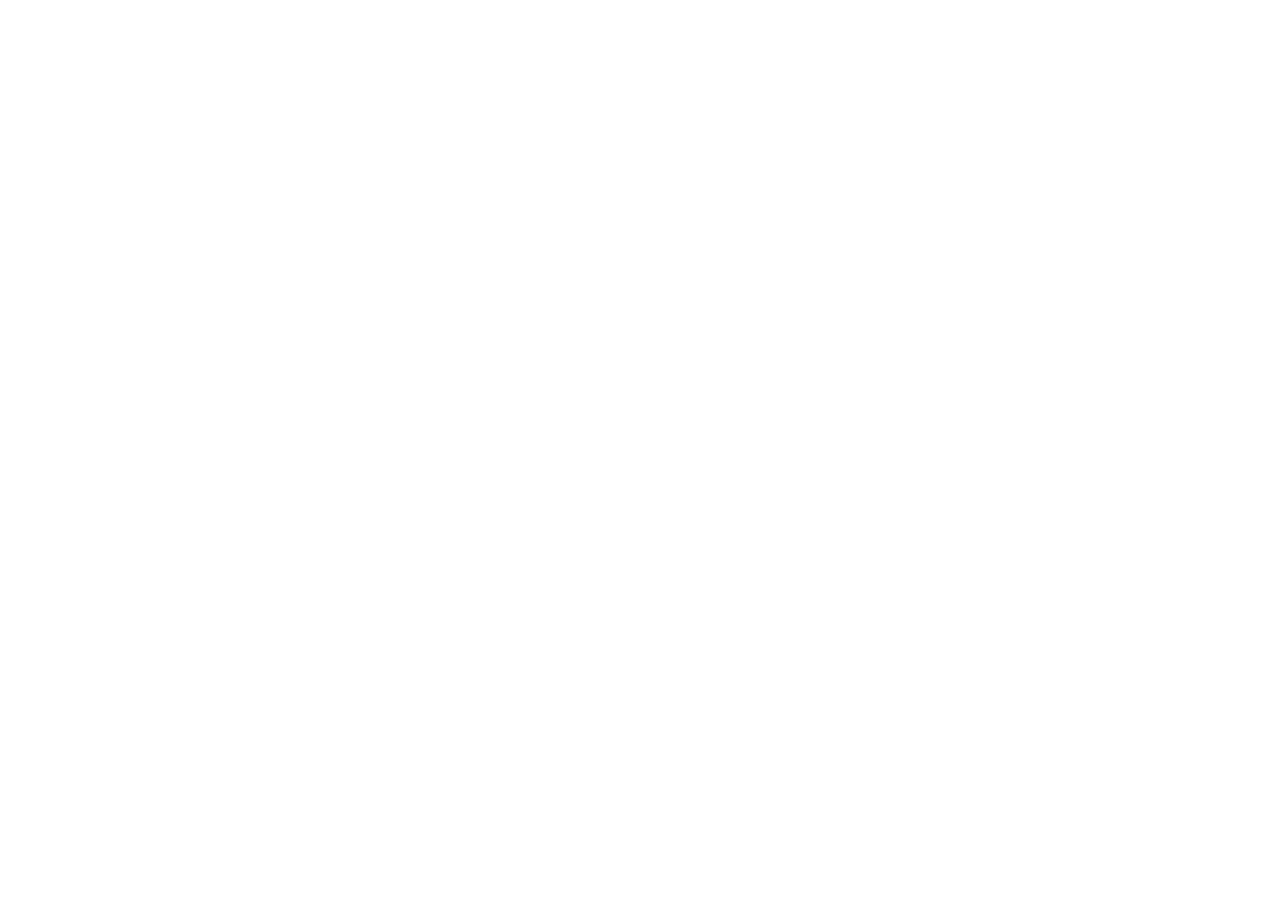
==== product.html @ bb29fbc4 "Initial commit" ====
<!DOCTYPE html>
<html lang="en">
<head>
    <meta charset="UTF-8">
    <meta name="viewport" content="width=device-width, initial-scale=1.0">
    <title>Document</title>
</head>
<body>
    <script type="module" src="scripts/product.js"></script>
</body>
</html>
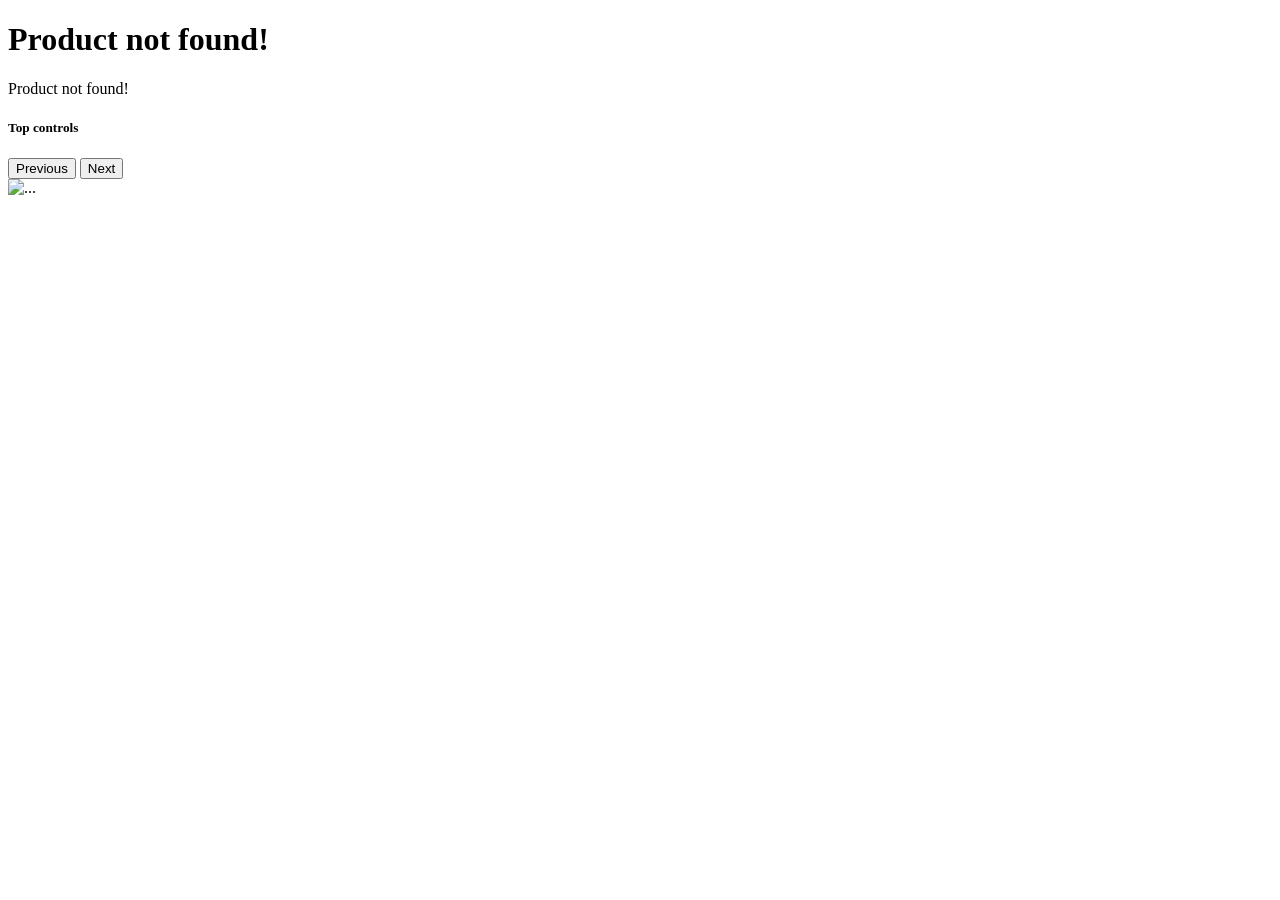
==== commit 082a0db7: "Substancial changes to the product page" ====
--- a/product.html
+++ b/product.html
@@ -4,8 +4,34 @@
     <meta charset="UTF-8">
     <meta name="viewport" content="width=device-width, initial-scale=1.0">
     <title>Document</title>
+    <link href="https://cdn.jsdelivr.net/npm/bootstrap@6.0.0-alpha.1/dist/css/bootstrap.min.css" rel="stylesheet" integrity="sha384-B/GM4XqrwHnWXNOWMbloTmrYXZg10cakYGmpfsR/bbzQ6JAJI4ihuyADKLnBgrCe" crossorigin="anonymous">
 </head>
 <body>
+    <div id="product">
+        <h1 id="product-name">Product not found!</h1>
+        <p id="contents">Product not found!</p>
+        <div id="carouselStacked" class="carousel slide">
+            <div class="d-flex justify-content-between align-items-center">
+                <h5 class="mb-0">Top controls</h5>
+                <div>
+                <button class="btn-icon btn-sm" type="button" data-bs-target="#carouselStacked" data-bs-slide="prev">
+                    <span class="carousel-icon-prev" aria-hidden="true"></span>
+                    <span class="visually-hidden">Previous</span>
+                </button>
+                <button class="btn-icon btn-sm" type="button" data-bs-target="#carouselStacked" data-bs-slide="next">
+                    <span class="carousel-icon-next" aria-hidden="true"></span>
+                    <span class="visually-hidden">Next</span>
+                </button>
+                </div>
+            </div>
+            <div class="carousel-inner rounded-5" id="carousel">
+                <div class="carousel-item active">
+                <img id="carousel-one" src="https://thumbs.dreamstime.com/b/bold-red-triangle-exclamation-mark-symbolizing-caution-alertness-red-warning-triangle-exclamation-mark-safety-365565643.jpg" class="d-block w-100" alt="...">
+                </div>
+            </div>
+        </div>
+    </div>
+    <script type="module" src="https://cdn.jsdelivr.net/npm/bootstrap@6.0.0-beta.1/dist/js/bootstrap.bundle.min.js" crossorigin="anonymous"></script>
     <script type="module" src="scripts/product.js"></script>
 </body>
 </html>
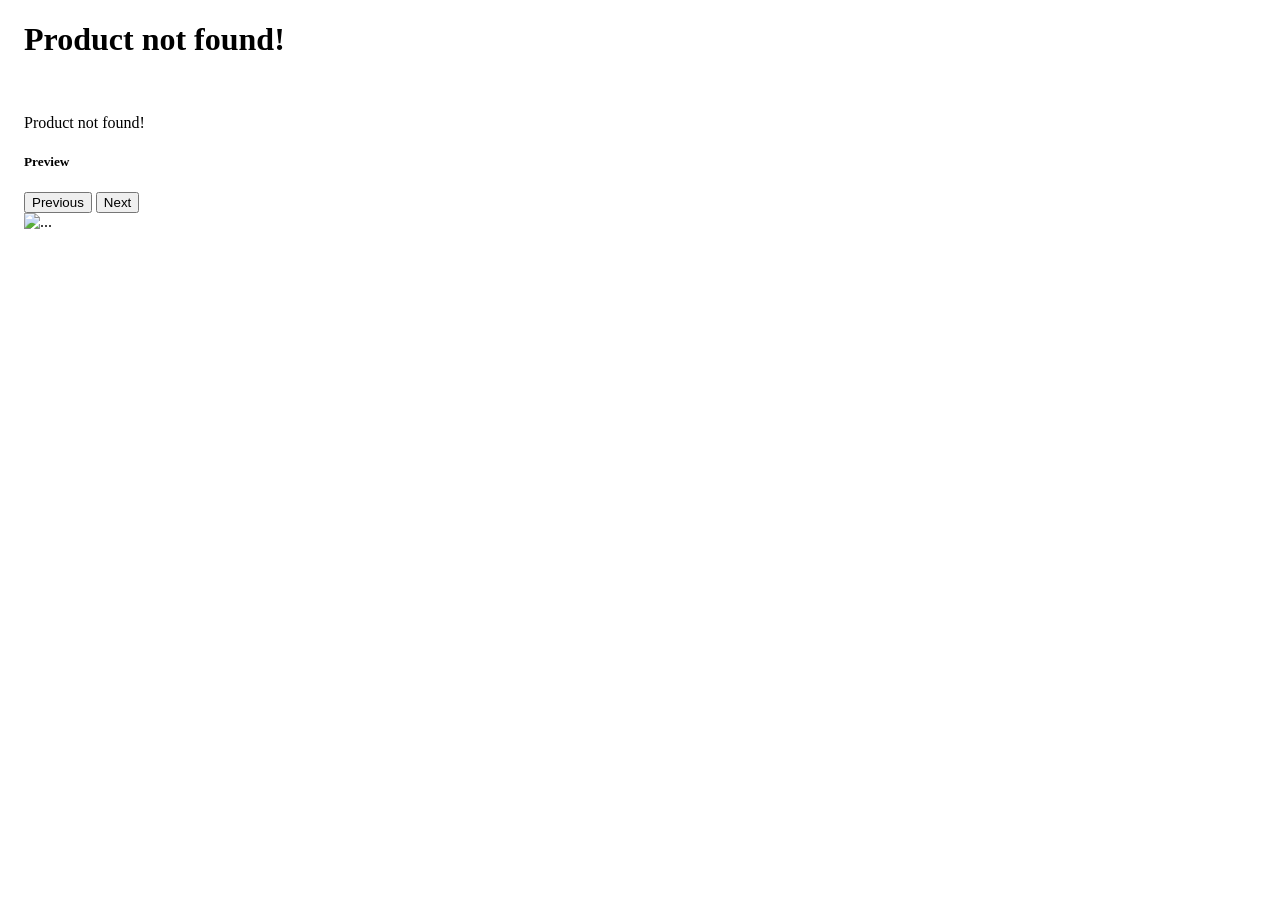
==== commit d9ac8f46: "Substancial changes to the product page" ====
--- a/product.html
+++ b/product.html
@@ -7,12 +7,16 @@
     <link href="https://cdn.jsdelivr.net/npm/bootstrap@6.0.0-alpha.1/dist/css/bootstrap.min.css" rel="stylesheet" integrity="sha384-B/GM4XqrwHnWXNOWMbloTmrYXZg10cakYGmpfsR/bbzQ6JAJI4ihuyADKLnBgrCe" crossorigin="anonymous">
 </head>
 <body>
-    <div id="product">
-        <h1 id="product-name">Product not found!</h1>
+    <div class="container card">
+    <div id="product" class="row">
+        <div class="col product-col">
+        <h1 id="product-name">Product not found!</h1><br>
         <p id="contents">Product not found!</p>
-        <div id="carouselStacked" class="carousel slide">
+        </div>
+        <div class="col product-col">
+        <div id="carouselStacked" class="carousel slide card">
             <div class="d-flex justify-content-between align-items-center">
-                <h5 class="mb-0">Top controls</h5>
+                <h5 class="mb-0">Preview</h5>
                 <div>
                 <button class="btn-icon btn-sm" type="button" data-bs-target="#carouselStacked" data-bs-slide="prev">
                     <span class="carousel-icon-prev" aria-hidden="true"></span>
@@ -26,12 +30,14 @@
             </div>
             <div class="carousel-inner rounded-5" id="carousel">
                 <div class="carousel-item active">
-                <img id="carousel-one" src="https://thumbs.dreamstime.com/b/bold-red-triangle-exclamation-mark-symbolizing-caution-alertness-red-warning-triangle-exclamation-mark-safety-365565643.jpg" class="d-block w-100" alt="...">
+                <img id="carousel-one" src="https://thumbs.dreamstime.com/b/bold-red-triangle-exclamation-mark-symbolizing-caution-alertness-red-warning-triangle-exclamation-mark-safety-365565643.jpg" class="d-block w-100 gallery" alt="...">
                 </div>
             </div>
         </div>
+        </div>
     </div>
-    <script type="module" src="https://cdn.jsdelivr.net/npm/bootstrap@6.0.0-beta.1/dist/js/bootstrap.bundle.min.js" crossorigin="anonymous"></script>
+    <script type="module" src="https://cdn.jsdelivr.net/npm/bootstrap@6.0.0-alpha.1/dist/js/bootstrap.bundle.min.js" crossorigin="anonymous"></script>
     <script type="module" src="scripts/product.js"></script>
+    </div>
 </body>
 </html>
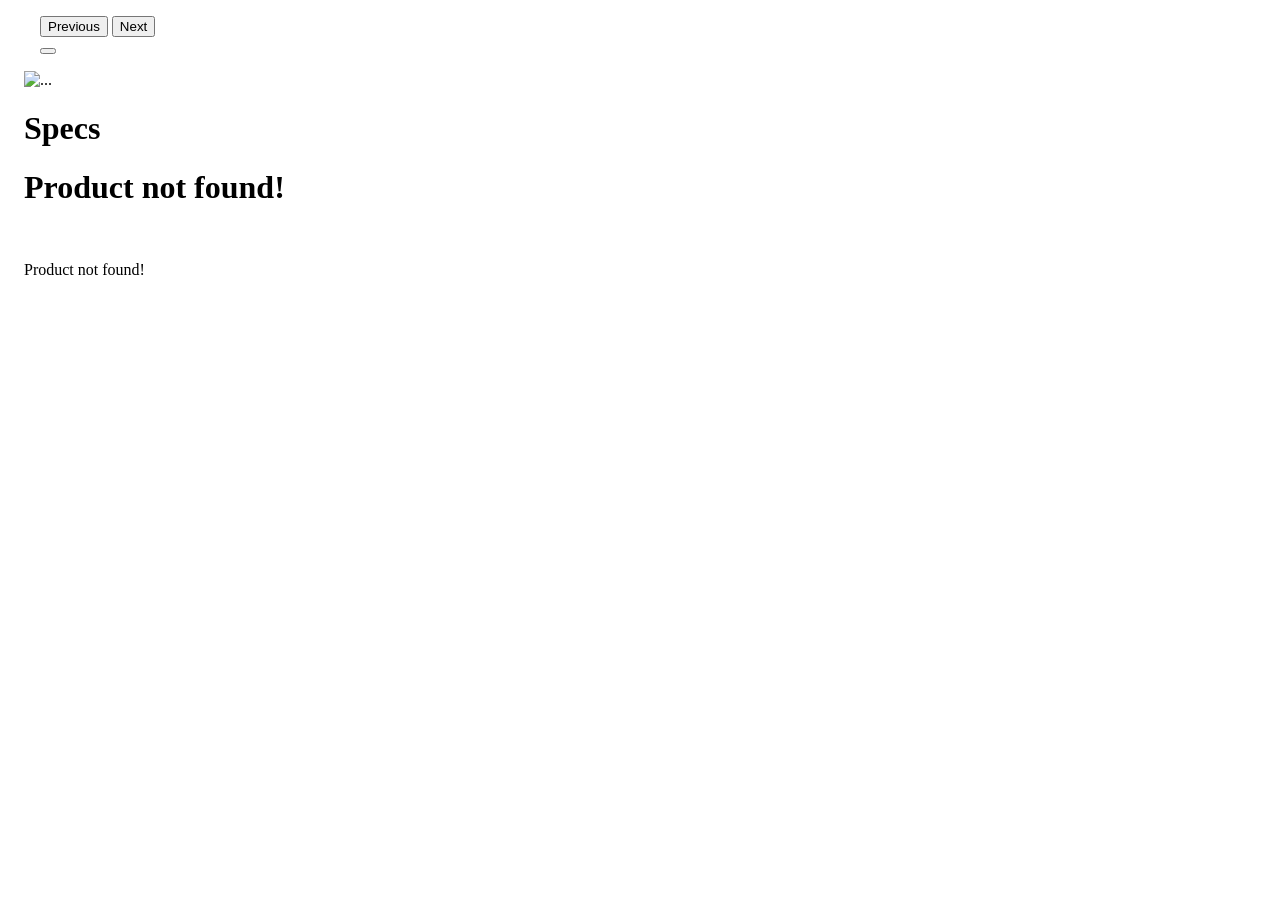
==== commit 9dea1fe5: "Did some substancial changes on products page (again). Now the login page seems to have something mo" ====
--- a/product.html
+++ b/product.html
@@ -1,43 +1,54 @@
 <!DOCTYPE html>
 <html lang="en">
+
 <head>
     <meta charset="UTF-8">
     <meta name="viewport" content="width=device-width, initial-scale=1.0">
     <title>Document</title>
-    <link href="https://cdn.jsdelivr.net/npm/bootstrap@6.0.0-alpha.1/dist/css/bootstrap.min.css" rel="stylesheet" integrity="sha384-B/GM4XqrwHnWXNOWMbloTmrYXZg10cakYGmpfsR/bbzQ6JAJI4ihuyADKLnBgrCe" crossorigin="anonymous">
+
 </head>
+
 <body>
     <div class="container card">
-    <div id="product" class="row">
-        <div class="col product-col">
-        <h1 id="product-name">Product not found!</h1><br>
-        <p id="contents">Product not found!</p>
-        </div>
-        <div class="col product-col">
-        <div id="carouselStacked" class="carousel slide card">
-            <div class="d-flex justify-content-between align-items-center">
-                <h5 class="mb-0">Preview</h5>
-                <div>
-                <button class="btn-icon btn-sm" type="button" data-bs-target="#carouselStacked" data-bs-slide="prev">
+        <div id="product" class="row">
+            <div class="col product-col">
+                <div id="carouselStacked" class="carousel slide card">
+                    <div class="d-flex justify-content-between align-items-center  product-col">
+                        <div>
+                            <button class="btn-icon btn-sm" type="button" data-bs-target="#carouselStacked" data-bs-slide="prev">
                     <span class="carousel-icon-prev" aria-hidden="true"></span>
                     <span class="visually-hidden">Previous</span>
                 </button>
-                <button class="btn-icon btn-sm" type="button" data-bs-target="#carouselStacked" data-bs-slide="next">
+                            <button class="btn-icon btn-sm" type="button" data-bs-target="#carouselStacked" data-bs-slide="next">
                     <span class="carousel-icon-next" aria-hidden="true"></span>
                     <span class="visually-hidden">Next</span>
                 </button>
+                        </div>
+                        <div class="carousel-indicators" id="product-indicator">
+                            <button type="button" data-bs-target="#carouselStacked" data-bs-slide-to="0" class="active" aria-current="true" aria-label="Slide 1"></button>
+                        </div>
+                    </div>
+                    <div class="carousel-inner rounded-5" id="carousel">
+                        <div class="carousel-item active">
+                            <img id="carousel-one" src="https://thumbs.dreamstime.com/b/bold-red-triangle-exclamation-mark-symbolizing-caution-alertness-red-warning-triangle-exclamation-mark-safety-365565643.jpg" class="d-block w-100 gallery" alt="...">
+                        </div>
+                    </div>
+                </div>
+                <div>
+                    <div id="badges">
+
+                    </div>
+                    <h1>Specs</h1>
                 </div>
             </div>
-            <div class="carousel-inner rounded-5" id="carousel">
-                <div class="carousel-item active">
-                <img id="carousel-one" src="https://thumbs.dreamstime.com/b/bold-red-triangle-exclamation-mark-symbolizing-caution-alertness-red-warning-triangle-exclamation-mark-safety-365565643.jpg" class="d-block w-100 gallery" alt="...">
-                </div>
+            <div class="col product-col">
+                <h1 id="product-name">Product not found!</h1><br>
+                <p id="contents">Product not found!</p>
             </div>
         </div>
-        </div>
     </div>
-    <script type="module" src="https://cdn.jsdelivr.net/npm/bootstrap@6.0.0-alpha.1/dist/js/bootstrap.bundle.min.js" crossorigin="anonymous"></script>
+    
     <script type="module" src="scripts/product.js"></script>
-    </div>
 </body>
+
 </html>
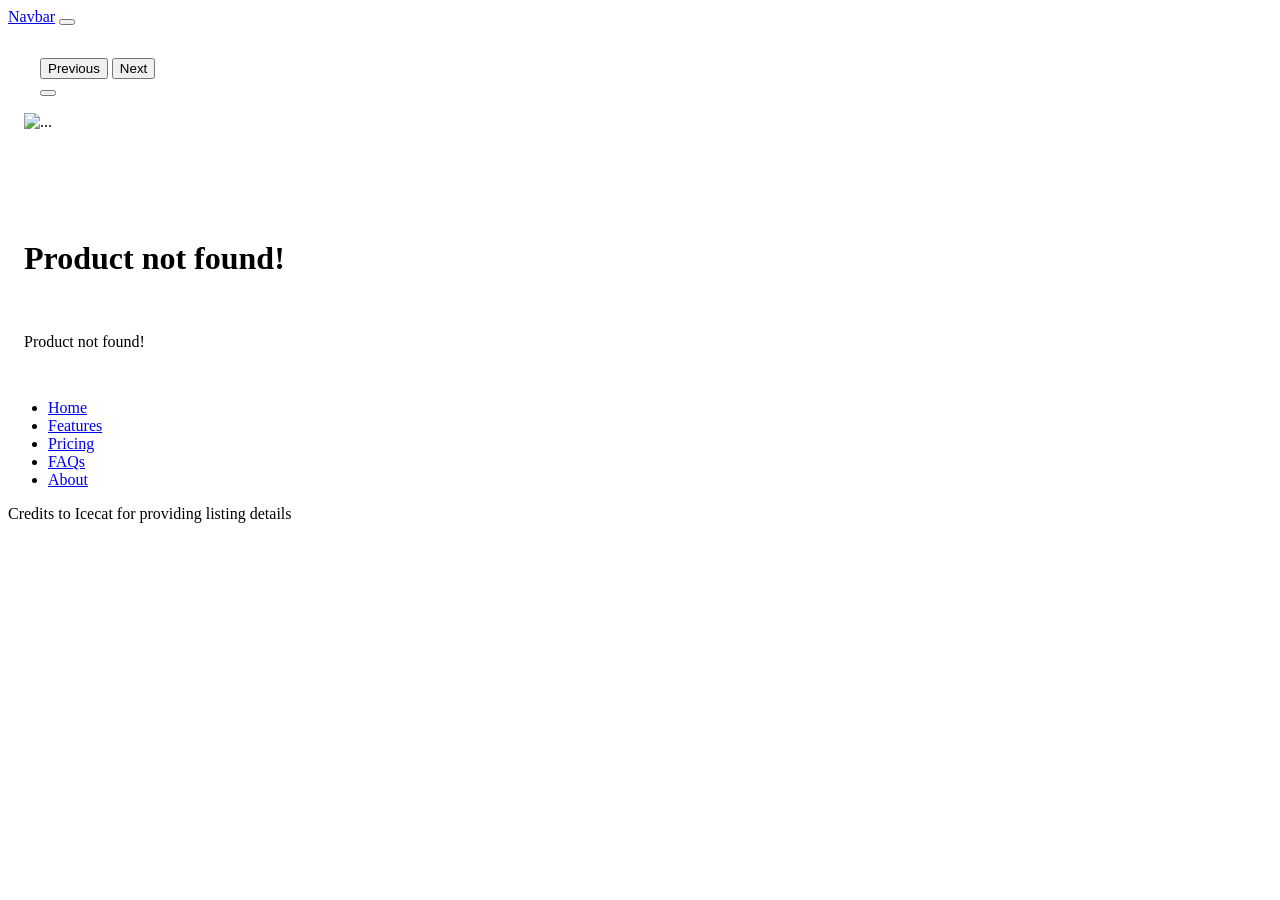
==== commit ea80d0a4: "Substancial hanges to product page" ====
--- a/product.html
+++ b/product.html
@@ -11,7 +11,7 @@
 <body>
     <div class="container card">
         <div id="product" class="row">
-            <div class="col product-col">
+            <div class="col-6 product-col">
                 <div id="carouselStacked" class="carousel slide card">
                     <div class="d-flex justify-content-between align-items-center  product-col">
                         <div>
@@ -38,16 +38,35 @@
                     <div id="badges">
 
                     </div>
-                    <h1>Specs</h1>
+                    <div class="product-specifications">
+                        <div class="spec-tabs-scrollbar" id="specTabsScrollbar" role="scrollbar" aria-label="Scroll product specification tabs" aria-controls="myTab" aria-orientation="horizontal" aria-valuemin="0" aria-valuemax="100" aria-valuenow="0" tabindex="0" hidden>
+                            <div class="spec-tabs-scrollbar-thumb" id="specTabsScrollbarThumb"></div>
+                        </div>
+                        <ul class="nav nav-tabs" id="myTab" role="tablist" aria-label="Product specifications">
+                        </ul>
+                        <div class="tab-content" id="myTabContent">
+                        </div>
+                    </div>
                 </div>
             </div>
-            <div class="col product-col">
+            <div class="col-6 product-col">
                 <h1 id="product-name">Product not found!</h1><br>
                 <p id="contents">Product not found!</p>
             </div>
         </div>
     </div>
-    
+    <dialog class="dialog" id="exampleDialog">
+        <div class="dialog-header">
+            <h1 class="dialog-title" id="dialog-title">Info</h1>
+            <button type="button" class="btn-close" data-bs-dismiss="dialog" aria-label="Close"></button>
+        </div>
+        <div class="dialog-body" id="dialog-badges">
+            <p>Why are you accessing this?</p>
+        </div>
+        <div class="dialog-footer">
+            <button type="button" class="btn-solid theme-secondary" data-bs-dismiss="dialog">Close</button>
+        </div>
+    </dialog>
     <script type="module" src="scripts/product.js"></script>
 </body>
 
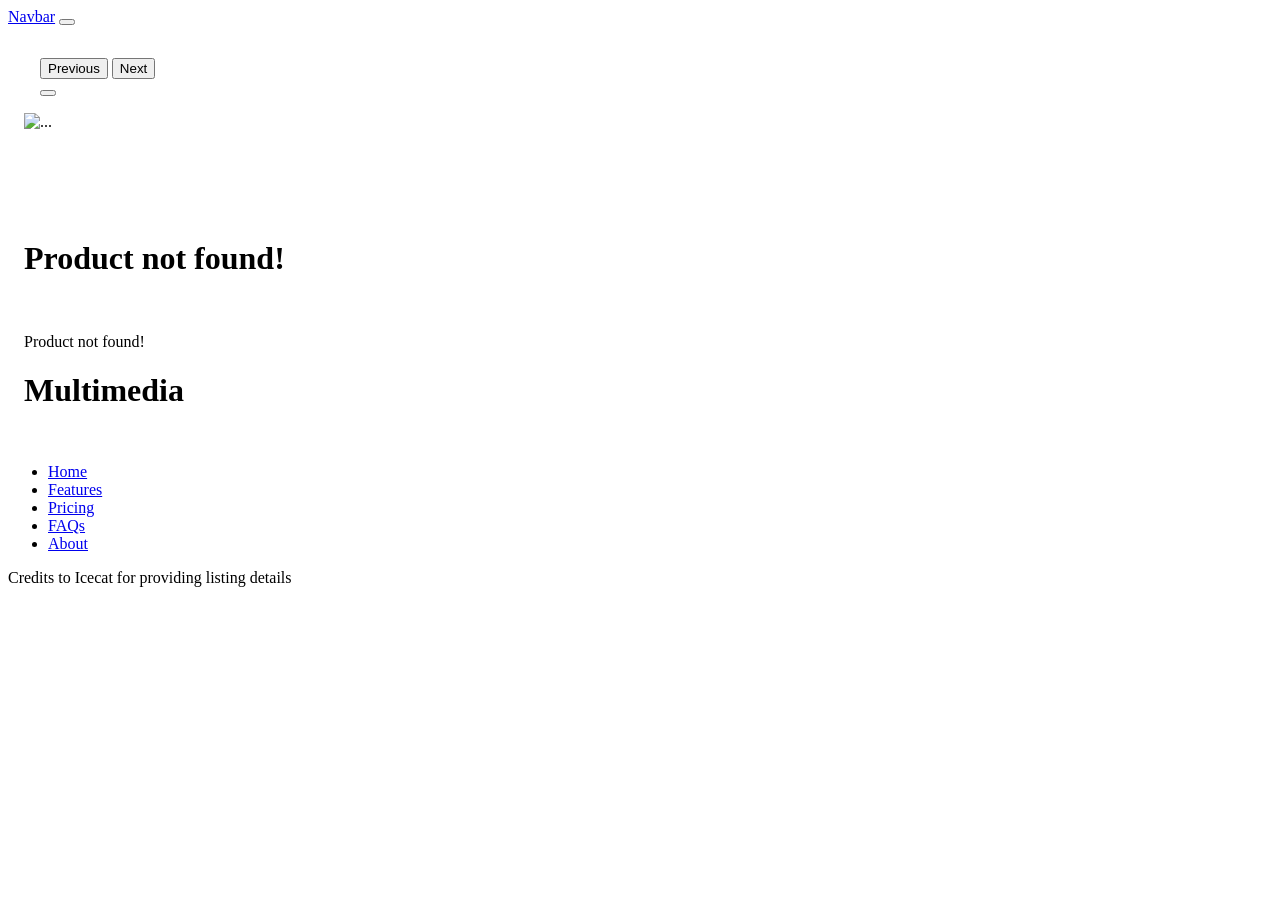
==== commit c7b3ef80: "Trying to fix the product page" ====
--- a/product.html
+++ b/product.html
@@ -52,6 +52,14 @@
             <div class="col-6 product-col">
                 <h1 id="product-name">Product not found!</h1><br>
                 <p id="contents">Product not found!</p>
+                <h1>Multimedia</h1>
+                <div id="multimedia">
+                    
+                    <ul class="nav nav-tabs" id="myTabM" role="tablist" aria-label="Product specifications">
+                    </ul>
+                    <div class="tab-content" id="myTabContentM">
+                    </div>
+                </div>
             </div>
         </div>
     </div>
@@ -68,6 +76,7 @@
         </div>
     </dialog>
     <script type="module" src="scripts/product.js"></script>
+    <script type="module" src="/dist/player.js"></script>
 </body>
 
 </html>
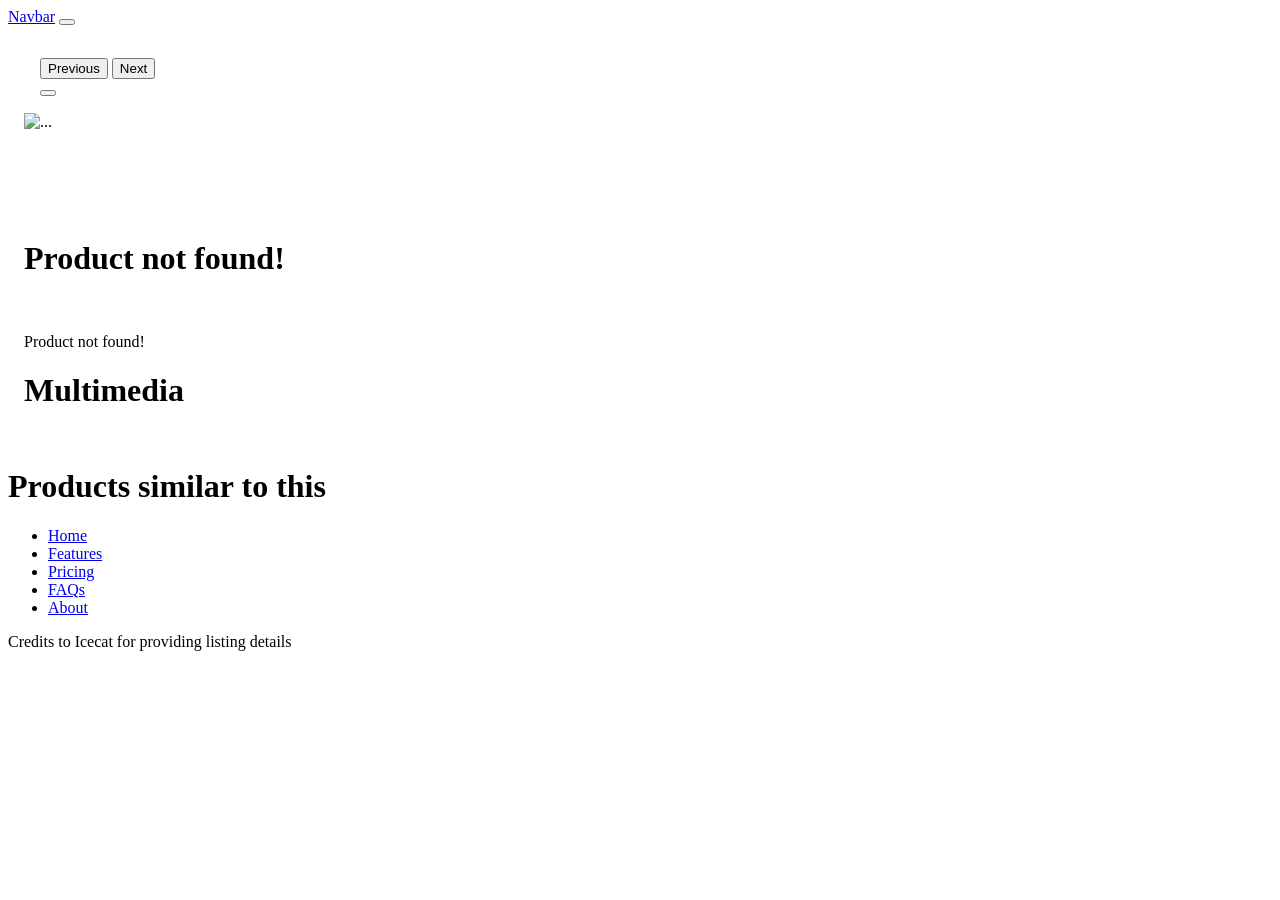
==== commit b6177ece: "Fixed it, also added some recommended products" ====
--- a/product.html
+++ b/product.html
@@ -63,6 +63,10 @@
             </div>
         </div>
     </div>
+    <div class="container">
+        <h1>Products similar to this</h1>
+        <div id="similar" class="row"></div>
+    </div>
     <dialog class="dialog" id="exampleDialog">
         <div class="dialog-header">
             <h1 class="dialog-title" id="dialog-title">Info</h1>
@@ -76,7 +80,6 @@
         </div>
     </dialog>
     <script type="module" src="scripts/product.js"></script>
-    <script type="module" src="/dist/player.js"></script>
 </body>
 
 </html>
